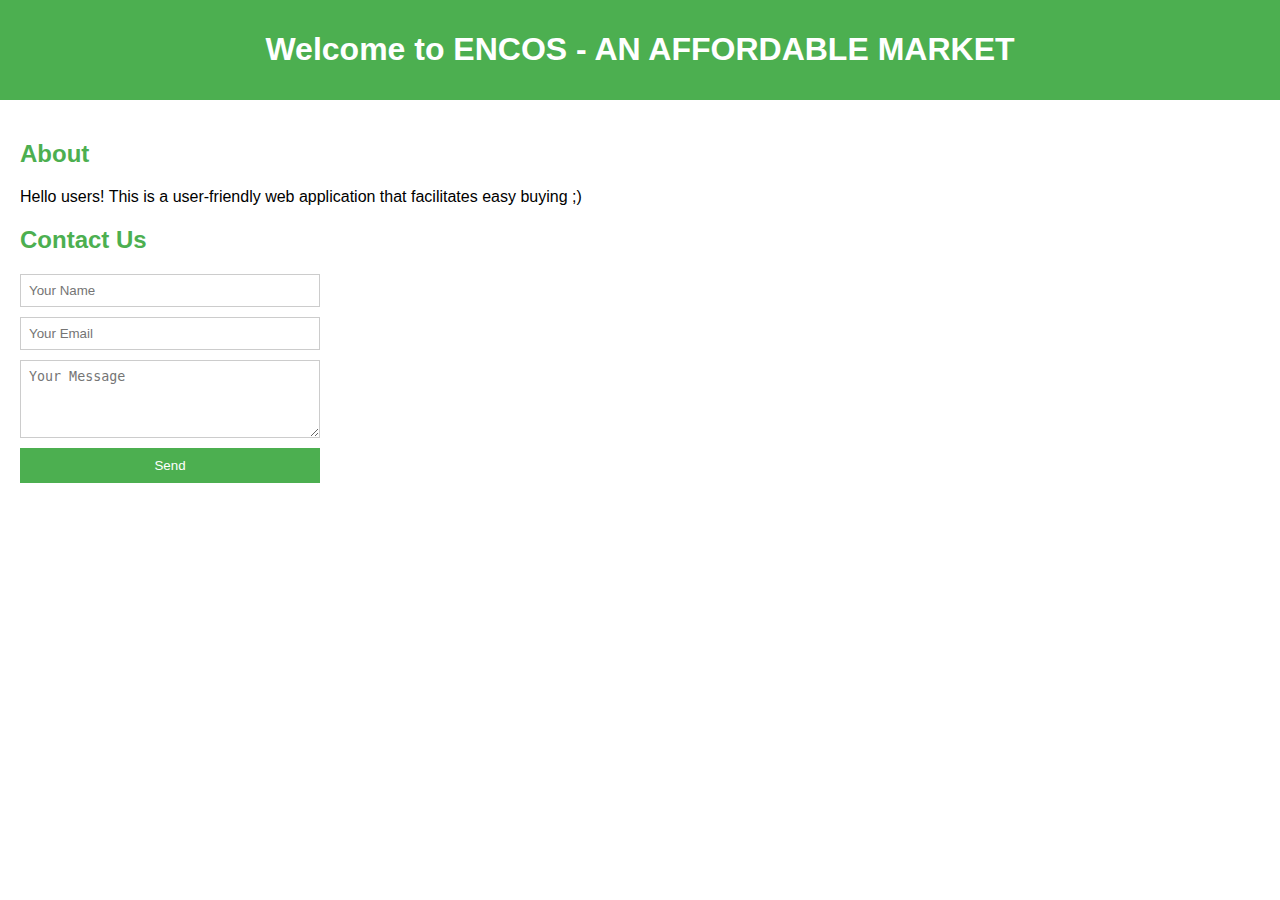
==== contactUs.html @ 8bd8e8b5 "Code for contact us page." ====
<!DOCTYPE html>
<html lang="en">
<head>
    <meta charset="UTF-8">
    <meta name="viewport" content="width=device-width, initial-scale=1.0">
    <title>Encos-An affordable Market</title>
    <style>
        body {
            font-family: Arial, sans-serif;
            margin: 0;
            padding: 0;
        }

        header {
            background-color: #4CAF50;
            color: white;
            text-align: center;
            padding: 10px;
        }
        main {
            padding: 20px;
        }

        h2 {
            color: #4CAF50;
        }

        section {
            margin-bottom: 20px;
        }

        .contact-form {
            display: flex;
            flex-direction: column;
            width: 300px;
        }

        .contact-form input[type="text"], .contact-form input[type="email"], .contact-form textarea {
            margin-bottom: 10px;
            padding: 8px;
            border: 1px solid #ccc;
        }

        .contact-form button {
            background-color: #4CAF50;
            color: white;
            padding: 10px 20px;
            border: none;
            cursor: pointer;
            text-align: center;
        }
    </style>
</head>
<body>
    <header>
        <h1>Welcome to ENCOS - AN AFFORDABLE MARKET</h1>
    </header>
    <main>
        <section>
            <h2>About</h2>
            <p>Hello users! This is a user-friendly web application that facilitates easy buying ;&rpar;</p>
        </section>
        <section>
            <h2>Contact Us</h2>
            <form class="contact-form" action="mailto:encos@akc.com" method="post" enctype="text/plain">
                <input type="text" name="name" placeholder="Your Name" required>
                <input type="email" name="email" placeholder="Your Email" required>
                <textarea name="message" rows="4" placeholder="Your Message" required></textarea>
                <button type="submit">Send</button>
            </form>
        </section>
    </main>
</body>
</html>
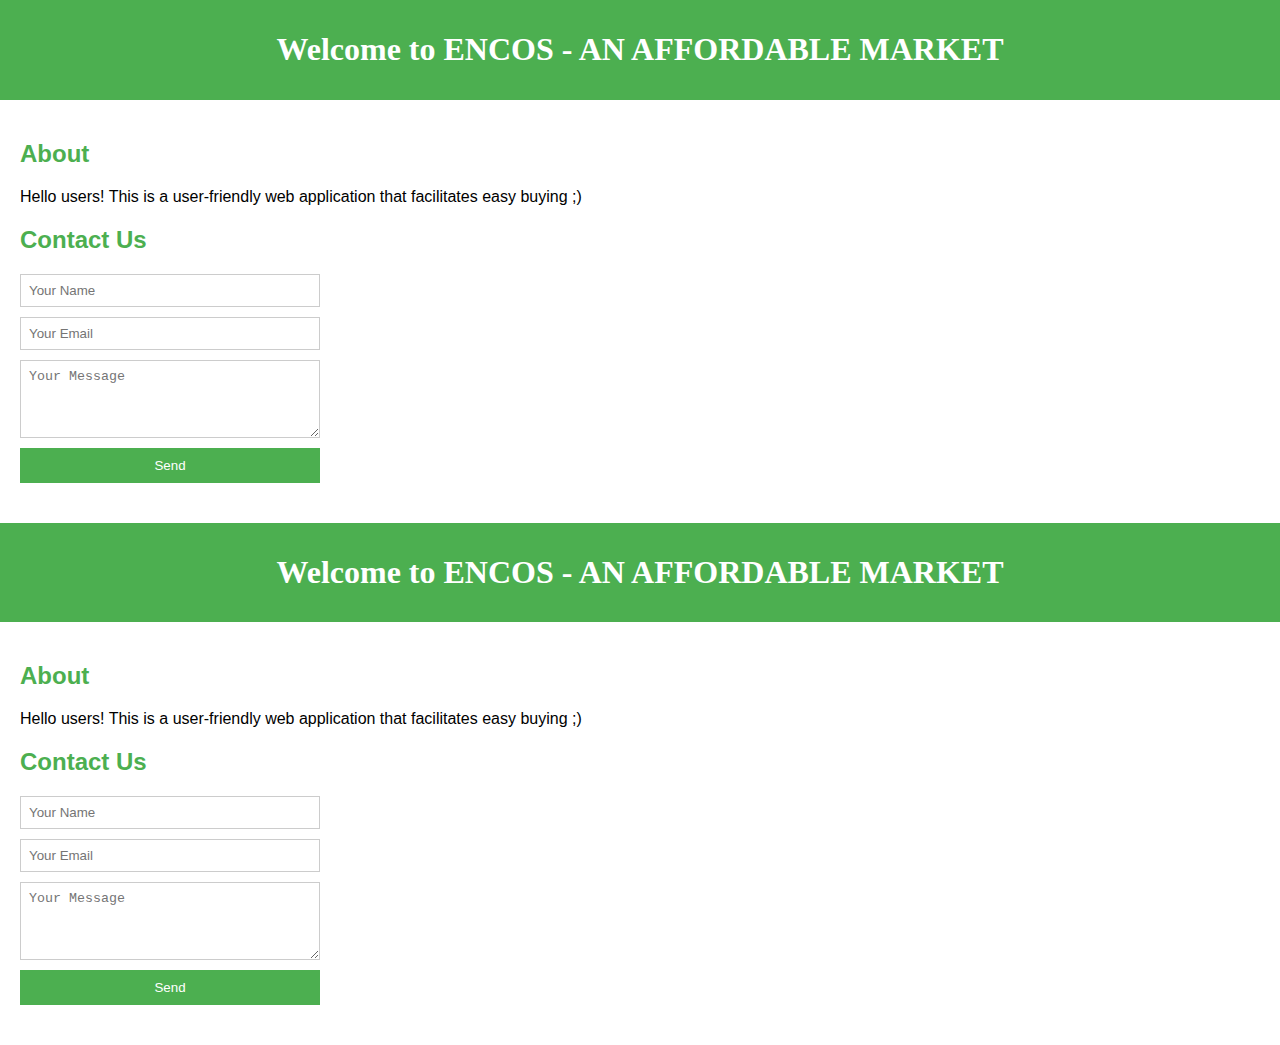
==== commit d221f023: "Contact us page." ====
--- a/contactUs.html
+++ b/contactUs.html
@@ -1,4 +1,82 @@
 <!DOCTYPE html>
+<html lang="en">
+<head>
+    <meta charset="UTF-8">
+    <meta name="viewport" content="width=device-width, initial-scale=1.0">
+    <title>Encos-An affordable Market</title>
+    <style>
+        body {
+            font-family: Arial, sans-serif;
+            margin: 0;
+            padding: 0;
+        }
+
+        header {
+            background-color: #4CAF50;
+            color: white;
+            text-align: center;
+            padding: 10px;
+        }
+        main {
+            padding: 20px;
+        }
+
+        h2 {
+            color: #4CAF50;
+        }
+
+        section {
+            margin-bottom: 20px;
+        }
+
+        .contact-form {
+            display: flex;
+            flex-direction: column;
+            width: 300px;
+        }
+
+        .contact-form input[type="text"], .contact-form input[type="email"], .contact-form textarea {
+            margin-bottom: 10px;
+            padding: 8px;
+            border: 1px solid #ccc;
+        }
+
+        .contact-form button {
+            background-color: #4CAF50;
+            color: white;
+            padding: 10px 20px;
+            border: none;
+            cursor: pointer;
+            text-align: center;
+        }
+        h1{
+            font-family: "Times New Roman"
+        }
+    </style>
+</head>
+<body>
+    <header>
+        <h1>Welcome to ENCOS - AN AFFORDABLE MARKET</h1>
+    </header>
+
+    <main>
+        <section>
+            <h2>About</h2>
+            <p>Hello users! This is a user-friendly web application that facilitates easy buying ;&rpar;</p>
+        </section>
+
+        <section>
+            <h2>Contact Us</h2>
+            <form class="contact-form" action="mailto:encos@akc.com" method="post" enctype="text/plain">
+                <input type="text" name="name" placeholder="Your Name" required>
+                <input type="email" name="email" placeholder="Your Email" required>
+                <textarea name="message" rows="4" placeholder="Your Message" required></textarea>
+                <button type="submit">Send</button>
+            </form>
+        </section>
+    </main>
+</body>
+</html><!DOCTYPE html>
 <html lang="en">
 <head>
     <meta charset="UTF-8">
